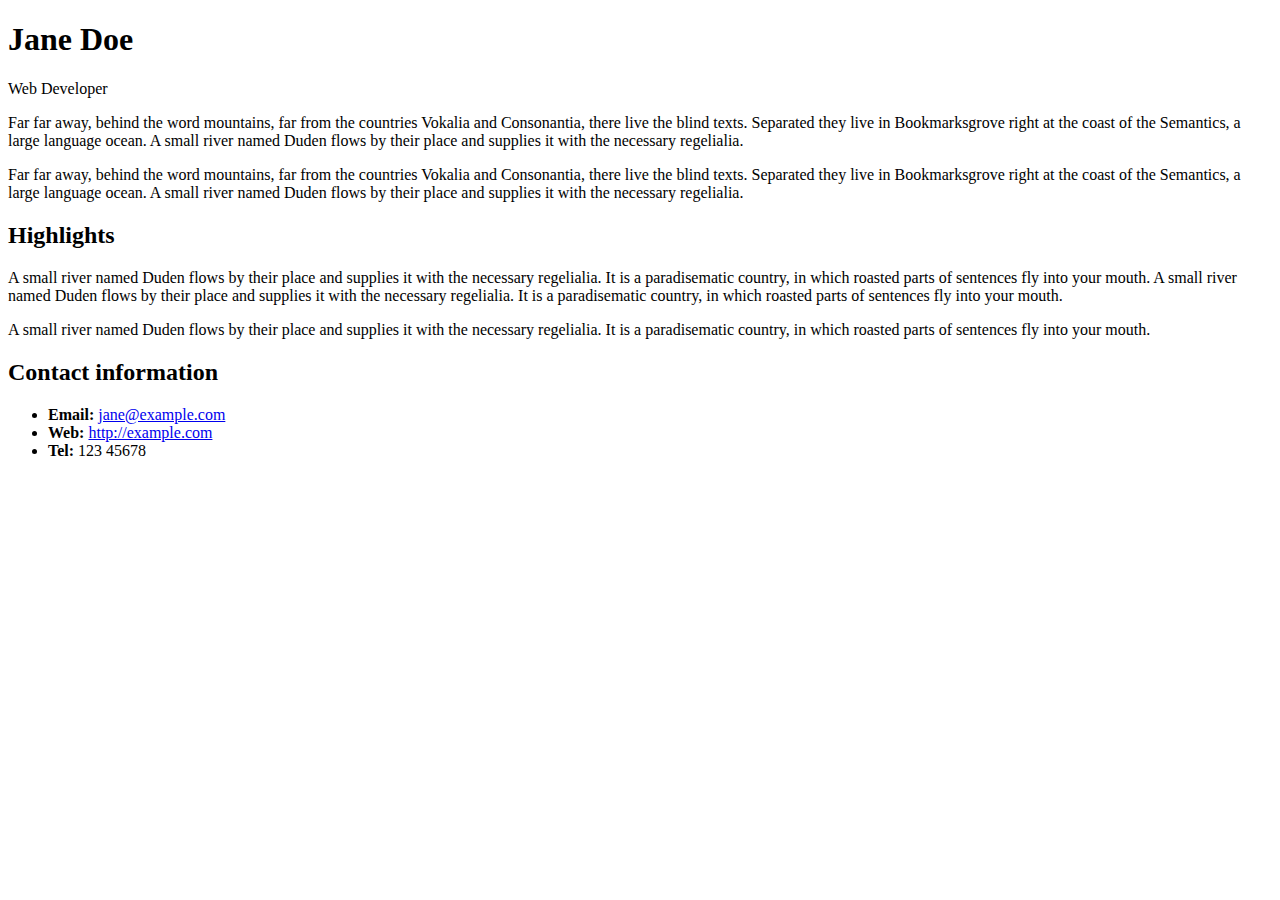
==== front-end1/aula-07/index.html @ 360b5f58 "Exercícios de gront-end1" ====
<!DOCTYPE html>
<html lang="en">
  

  <head>
    <meta charset="utf-8">
    <title>Jane Doe</title>
  </head>

  <body>
    <header>
      <h1>Jane Doe</h1>
      <div class="job-title">Web Developer</div>
    </header>

    <main>
      <p>Far far away, behind the word mountains, far from the countries Vokalia and Consonantia, 
        there live the blind texts. Separated they live in Bookmarksgrove right at the coast of 
        the Semantics, a large language ocean. A small river named Duden flows by their place and 
        supplies it with the necessary regelialia.</p>
      <p>Far far away, behind the word mountains, far from the countries Vokalia and Consonantia, 
        there live the blind texts. Separated they live in Bookmarksgrove right at the coast of 
        the Semantics, a large language ocean. A small river named Duden flows by their place and 
        supplies it with the necessary regelialia.</p>
      
      <h2 id="high">Highlights</h2>

      <p>A small river named Duden flows by their place and supplies it with the necessary regelialia. 
        It is a paradisematic country, in which roasted parts of sentences fly into your mouth. 
        A small river named Duden flows by their place and supplies it with the necessary regelialia. 
        It is a paradisematic country, in which roasted parts of sentences fly into your mouth.</p>
      <p>A small river named Duden flows by their place and supplies it with the necessary regelialia. 
        It is a paradisematic country, in which roasted parts of sentences fly into your mouth.</p>

    </main>

    <footer>
      <h2>Contact information</h2>
      <ul>
        <li><strong>Email:</strong>
          <a href="mailto:jane@example.com">jane@example.com</a>
        </li>
        <li><strong>Web:</strong>
          <a href="http://example.com">http://example.com</a>
        </li>
        <li><strong>Tel:</strong> 123 45678</li>
      </ul>
    </footer>

  </body>

</html>
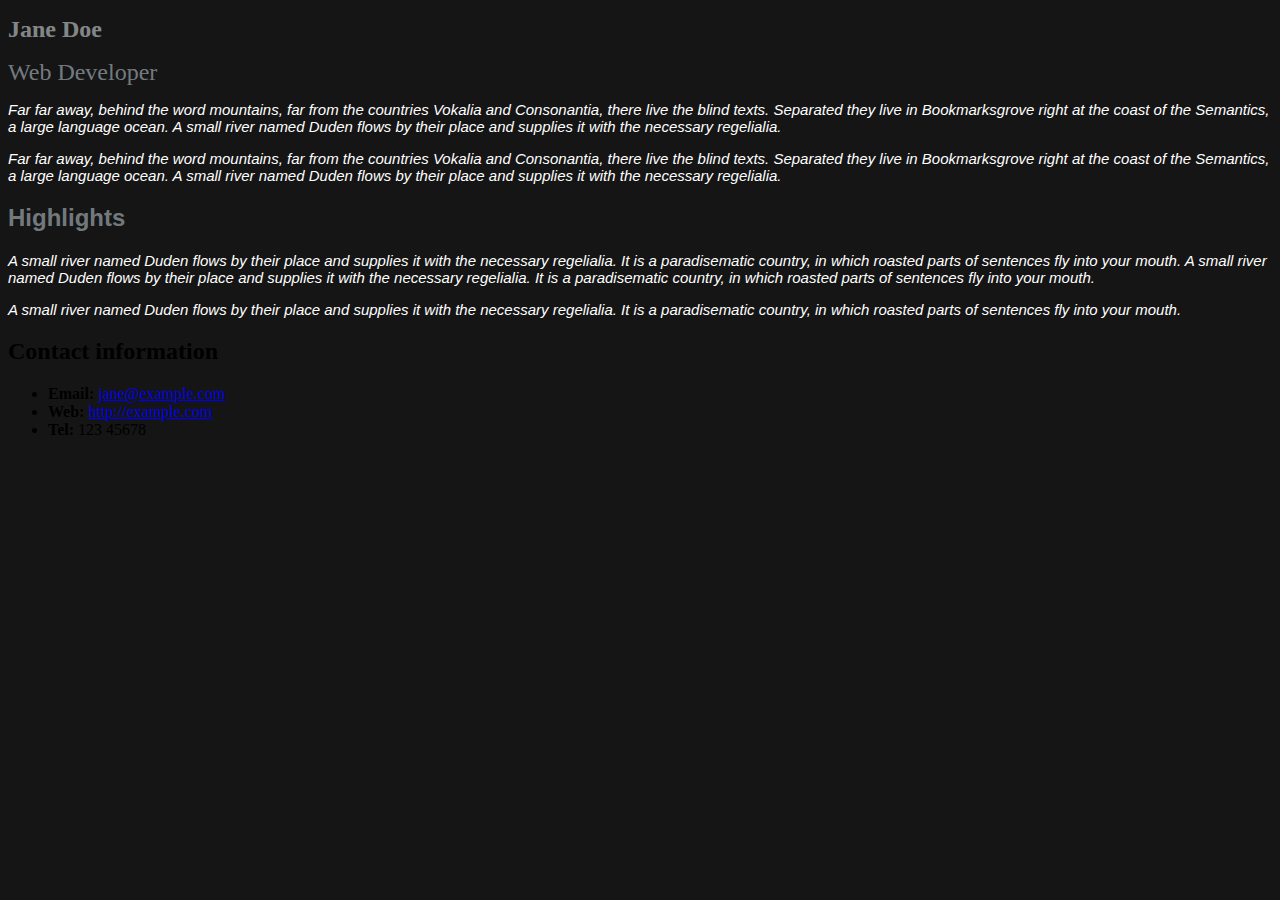
==== commit 4af09e92: "Exercícios de front end 1" ====
--- a/front-end1/aula-07/index.html
+++ b/front-end1/aula-07/index.html
@@ -5,31 +5,32 @@
   <head>
     <meta charset="utf-8">
     <title>Jane Doe</title>
+    <link rel="stylesheet" href="styles.css">
   </head>
 
   <body>
     <header>
-      <h1>Jane Doe</h1>
-      <div class="job-title">Web Developer</div>
+      <h1 class="titulo-primario">Jane Doe</h1>
+      <div class="titulo-secundario">Web Developer</div>
     </header>
-
+        
     <main>
-      <p>Far far away, behind the word mountains, far from the countries Vokalia and Consonantia, 
+      <p class="corpo-do-texto">Far far away, behind the word mountains, far from the countries Vokalia and Consonantia, 
         there live the blind texts. Separated they live in Bookmarksgrove right at the coast of 
         the Semantics, a large language ocean. A small river named Duden flows by their place and 
         supplies it with the necessary regelialia.</p>
-      <p>Far far away, behind the word mountains, far from the countries Vokalia and Consonantia, 
+      <p class="corpo-do-texto">Far far away, behind the word mountains, far from the countries Vokalia and Consonantia, 
         there live the blind texts. Separated they live in Bookmarksgrove right at the coast of 
         the Semantics, a large language ocean. A small river named Duden flows by their place and 
         supplies it with the necessary regelialia.</p>
       
-      <h2 id="high">Highlights</h2>
+      <h2 class="titulo-terciario" id="high">Highlights</h2>
 
-      <p>A small river named Duden flows by their place and supplies it with the necessary regelialia. 
+      <p class="corpo-do-texto">A small river named Duden flows by their place and supplies it with the necessary regelialia. 
         It is a paradisematic country, in which roasted parts of sentences fly into your mouth. 
         A small river named Duden flows by their place and supplies it with the necessary regelialia. 
         It is a paradisematic country, in which roasted parts of sentences fly into your mouth.</p>
-      <p>A small river named Duden flows by their place and supplies it with the necessary regelialia. 
+      <p class="corpo-do-texto">A small river named Duden flows by their place and supplies it with the necessary regelialia. 
         It is a paradisematic country, in which roasted parts of sentences fly into your mouth.</p>
 
     </main>
--- a/front-end1/aula-07/styles.css
+++ b/front-end1/aula-07/styles.css
@@ -0,0 +1,35 @@
+body {
+
+    background-color: #151515;
+}
+
+
+.titulo-primario{
+
+    font-size: 24px;
+    color: #f1f7fa86;
+    font-family: Cambria, Cochin, Georgia, Times, 'Times New Roman', serif;
+
+}
+
+.titulo-secundario{
+
+    font-size: 24px;
+    color: #d0dee486;
+    font-family: Georgia, 'Times New Roman', Times, serif;
+}
+
+.titulo-terciario{
+
+    font-size: 24px;
+    color:#d0dee486;
+    font-family: 'Lucida Sans', 'Lucida Sans Regular', 'Lucida Grande', 'Lucida Sans Unicode', Geneva, Verdana, sans-serif;
+}
+
+.corpo-do-texto {
+    color: #ffffff;
+    font-style: italic;
+    font-size: 15px;
+    font-family: Arial, Helvetica, sans-serif
+
+}